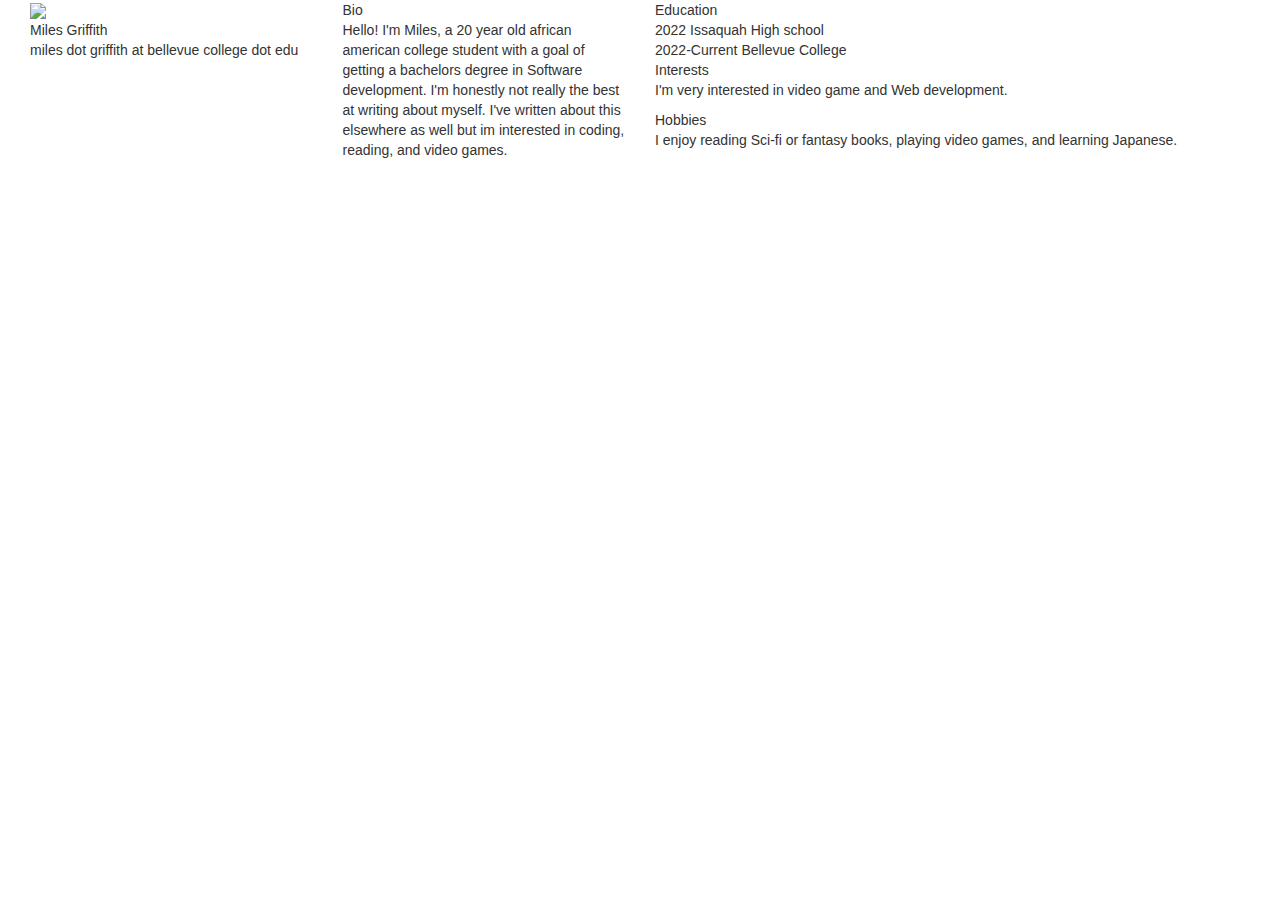
==== html/index.html @ f6ef3f96 "html folder" ====
<!DOCTYPE html>
<html lang="en">
<head>
    <title>Assignment 01</title>
    <meta charset="utf-8">
    <meta name="author" content="Miles Griffith">
    <meta name="viewport" content="width=device-width, initial-scale=1, shrink-to-fit=no">

    <link rel="stylesheet" type="text/css" href="http://meyerweb.com/eric/tools/css/reset/reset.css">
    <link rel="stylesheet" type="text/css" href="https://maxcdn.bootstrapcdn.com/bootstrap/3.3.7/css/bootstrap.min.css">
    <link rel="stylesheet" type="text/css" href="https://ajax.googleapis.com/ajax/libs/jquery/1.12.4/jquery.min.js">
    <link rel="stylesheet" type="text/css" href="https://maxcdn.bootstrapcdn.com/bootstrap/3.3.7/js/bootstrap.min.js">

    <link rel="stylesheet" href="https://maxcdn.bootstrapcdn.com/bootstrap/3.3.6/css/bootstrap.min.css" />
    <link rel="stylesheet" href="css/style.css" />
</head>

<body>


    <div class="container-fluid">

            <div class="col col-sm-6 col-md-4 col-lg-3 col-xl-12">
                <img src="img/me.jpg" style="width:250px; margin:0px;">
                <p>
                    Miles Griffith<br />
                    miles dot griffith at bellevue college dot edu
                </p>
            </div><!-- port 1-->

            <div class="col col-sm-6 col-md-4 col-lg-3 col-xl-12">
                <p>
                    <span class="strong">Bio<br />
                        </span>
                        Hello! I'm Miles, a 20 year old african american college student with a goal of getting a bachelors degree in Software development. 
                        I'm honestly not really the best at writing about myself. I've written about this elsewhere as well but im interested in coding, reading, and video games.

                </p>
            </div> <!-- port 2-->

            <div class="col col-sm-6 col-md-4 col-lg-3 col-xl-12 hidden-xs hidden-sm">
                Education<br />
                2022 Issaquah High school<br />
                2022-Current Bellevue College
            </div> <!--land 3-->
            </!div>


            <div class="row-fluid">
                <div class="col-sm-6 col-lg-6 hidden-sm hidden-md">Interests
                    <p>
                        I'm very interested in video game and Web development. 
                </p>
                    </div>
                <div class="col-sm-6 col-lg-6 hidden-sm hidden-md">Hobbies
                    <p>
                        I enjoy reading Sci-fi or fantasy books, playing video games, and learning Japanese.
                </p>
                    </div>
            </div>
            </!div>

        </div>

</body>
</html>
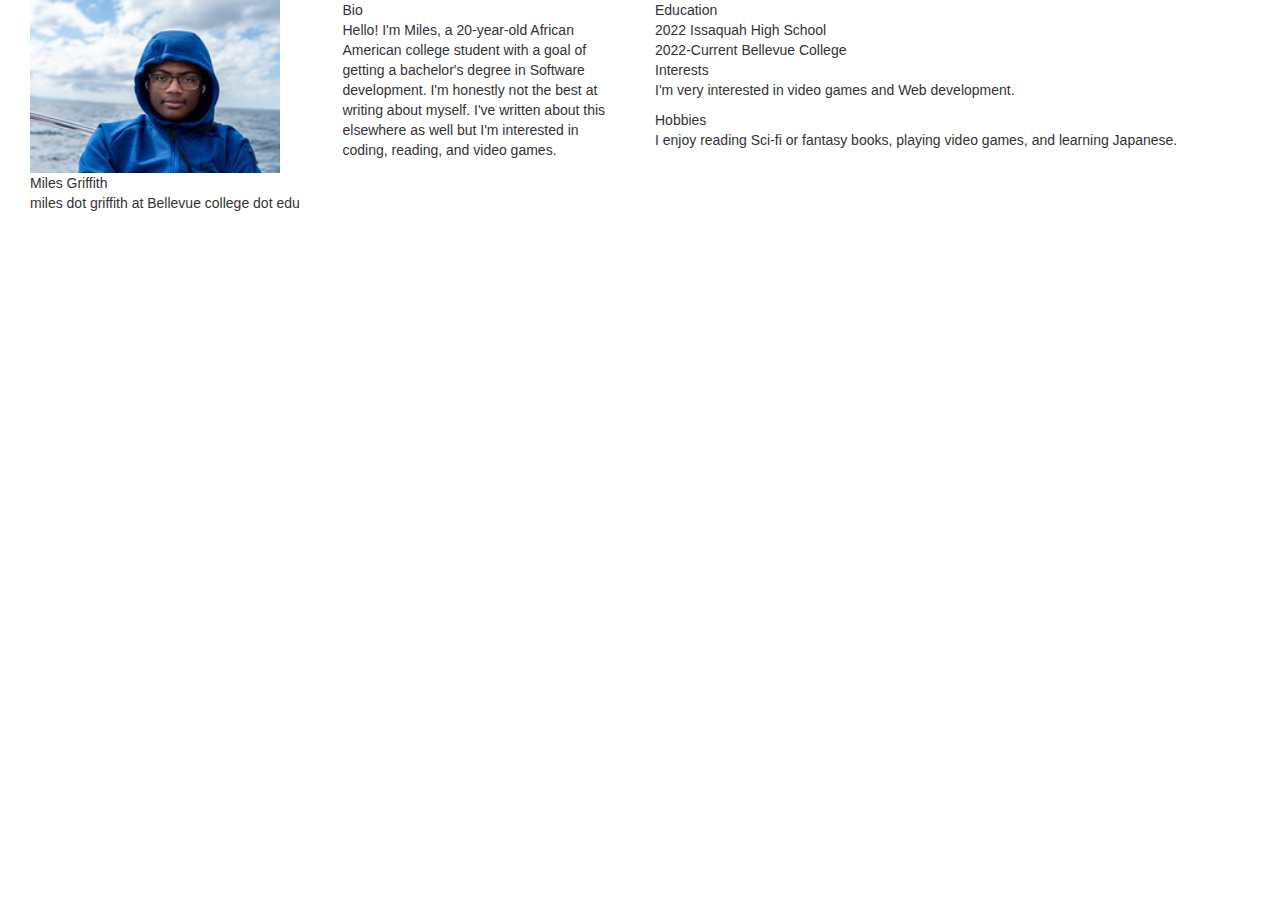
==== commit 8a28d599: "oops" ====
--- a/html/index.html
+++ b/html/index.html
@@ -13,7 +13,7 @@
     <link rel="stylesheet" type="text/css" href="https://maxcdn.bootstrapcdn.com/bootstrap/3.3.7/js/bootstrap.min.js">
 
     <link rel="stylesheet" href="https://maxcdn.bootstrapcdn.com/bootstrap/3.3.6/css/bootstrap.min.css" />
-    <link rel="stylesheet" href="css/style.css" />
+    <link rel="stylesheet" href="/css/style.css" />
 </head>
 
 <body>
@@ -22,10 +22,10 @@
     <div class="container-fluid">
 
             <div class="col col-sm-6 col-md-4 col-lg-3 col-xl-12">
-                <img src="img/me.jpg" style="width:250px; margin:0px;">
+                <img src="/img/me.jpg" style="width:250px; margin:0px;">
                 <p>
                     Miles Griffith<br />
-                    miles dot griffith at bellevue college dot edu
+                    miles dot griffith at Bellevue college dot edu
                 </p>
             </div><!-- port 1-->
 
@@ -33,15 +33,14 @@
                 <p>
                     <span class="strong">Bio<br />
                         </span>
-                        Hello! I'm Miles, a 20 year old african american college student with a goal of getting a bachelors degree in Software development. 
-                        I'm honestly not really the best at writing about myself. I've written about this elsewhere as well but im interested in coding, reading, and video games.
-
+                        Hello! I'm Miles, a 20-year-old African American college student with a goal of getting a bachelor's degree in Software development. 
+                        I'm honestly not the best at writing about myself. I've written about this elsewhere as well but I'm interested in coding, reading, and video games.
                 </p>
             </div> <!-- port 2-->
 
             <div class="col col-sm-6 col-md-4 col-lg-3 col-xl-12 hidden-xs hidden-sm">
                 Education<br />
-                2022 Issaquah High school<br />
+                2022 Issaquah High School <br />
                 2022-Current Bellevue College
             </div> <!--land 3-->
             </!div>
@@ -50,7 +49,7 @@
             <div class="row-fluid">
                 <div class="col-sm-6 col-lg-6 hidden-sm hidden-md">Interests
                     <p>
-                        I'm very interested in video game and Web development. 
+                        I'm very interested in video games and Web development. 
                 </p>
                     </div>
                 <div class="col-sm-6 col-lg-6 hidden-sm hidden-md">Hobbies
@@ -64,4 +63,4 @@
         </div>
 
 </body>
-</html>+</html>
